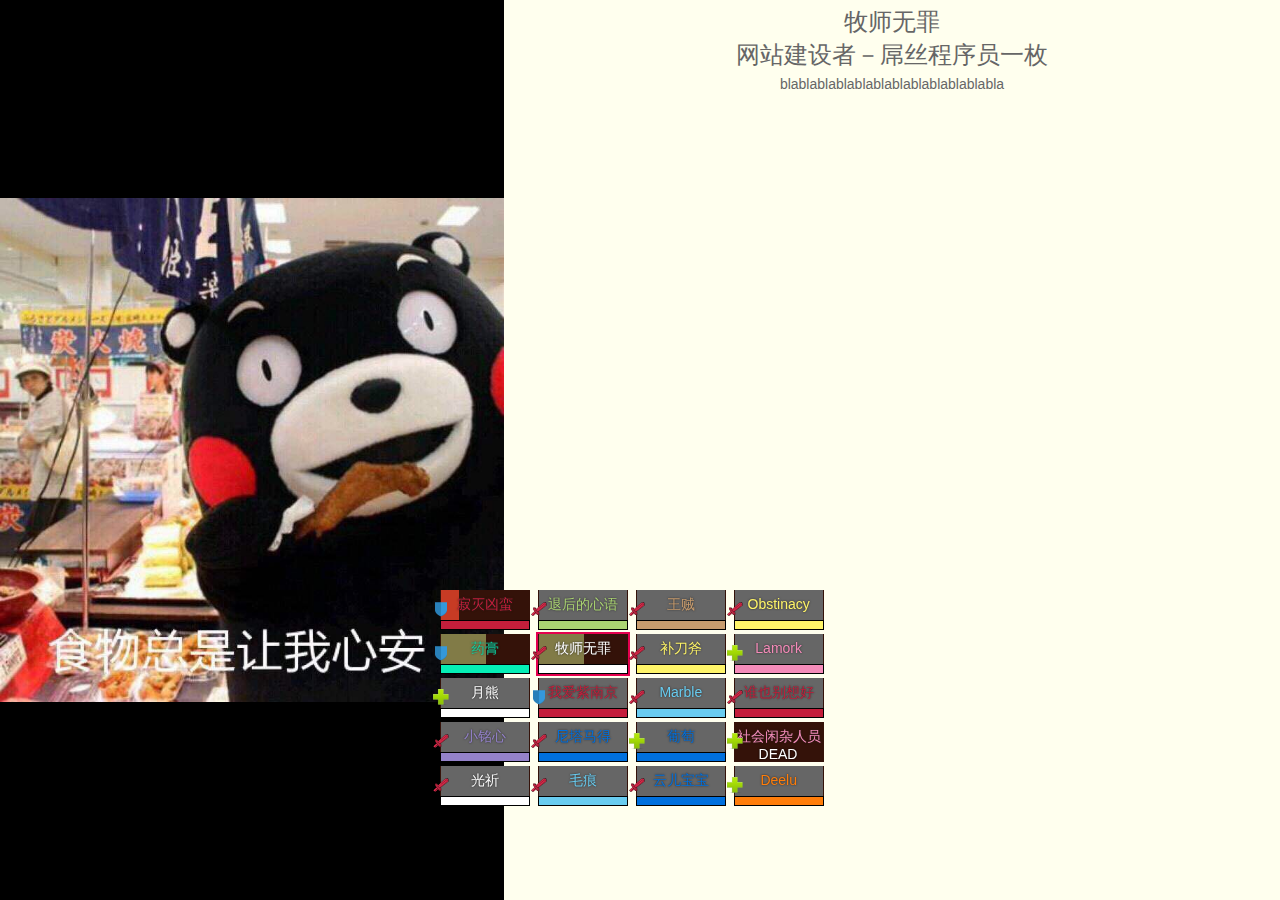
==== userInfor.html @ c77a9f1b "new ability get" ====
﻿<!DOCTYPE html>
<html>
<head>
	<title>LittleBuster-IntroPage</title>
    <link rel="stylesheet" type="text/css" href="static/css/main.css">
    <script type="text/javascript" src="static/js/zepto.min.js"></script>
</head>
<body >
<!-- <div class="body-main-bg-icc bg-lock"></div>
<h1 class="main-title">Video Zone</h1>
<footer>
    <p class="t-c">Website By 无罪</p>
</footer> -->
<div class="stage">
	<ul class="user-intro">
		<li class="user on" id="wuzui">
			<div class="mainpic wuzui"></div>
			<div class="intro">
				<h1 class="h1">牧师无罪</h1>
				<h1 class="h1">网站建设者－屌丝程序员一枚</h1>
				<p>blablablablablablablablablablablabla</p>
			</div>
		</li>
		<li class="user" id="jimie">
			<div class="mainpic jimie"></div>
			<div class="intro">
				<h1 class="h1">寂灭聚聚</h1>
				<h1 class="h1">小学生寂灭</h1>
				<p>天天被爸爸揍 不能开团的团长</p>
			</div>
		</li>
		<li class="user">
			<div class="mainpic"></div>
			<div class="intro"></div>
		</li>
		<li class="user">
			<div class="mainpic"></div>
			<div class="intro"></div>
		</li>
	</ul>
</div>
<div class="grid">
	<ul class="grid-row">
		<li class="cell dk" mbname='jimie'>
			<span class="name">寂灭凶蛮</span>
			<div class="hpbar hp20"></div>
			<div class="energybar"></div>
			<div class="pos tank"></div>
		</li>
		<li class="cell ws" mbname='yaogao'>
			<span class="name">药膏</span>
			<div class="hpbar hp50"></div>
			<div class="energybar"></div>
			<div class="pos tank"></div>
		</li>
		<li class="cell ms" mbname='yuexiong'>
			<span class="name">月熊</span>
			<div class="hpbar"></div>
			<div class="energybar"></div>
			<div class="pos healer"></div>
		</li>
		<li class="cell ss">
			<span class="name">小铭心</span>
			<div class="hpbar"></div>
			<div class="energybar"></div>
			<div class="pos dps"></div>
		</li>
		<li class="cell ms">
			<span class="name">光祈</span>
			<div class="hpbar"></div>
			<div class="energybar"></div>
			<div class="pos dps"></div>
		</li>
	</ul>
	<ul class="grid-row">
		<li class="cell lr">
			<span class="name">退后的心语</span>
			<div class="hpbar"></div>
			<div class="energybar"></div>
			<div class="pos dps"></div>
		</li>
		<li class="cell ms on" mbname='wuzui'>
			<span class="name">牧师无罪</span>
			<div class="hpbar hp50"></div>
			<div class="energybar"></div>
			<div class="pos dps"></div>
		</li>
		<li class="cell dk">
			<span class="name">我爱紫南京</span>
			<div class="hpbar"></div>
			<div class="energybar"></div>
			<div class="pos tank"></div>
		</li>
		<li class="cell sm">
			<span class="name">尼塔马得</span>
			<div class="hpbar"></div>
			<div class="energybar"></div>
			<div class="pos dps"></div>
		</li>
		<li class="cell fs">
			<span class="name">毛痕</span>
			<div class="hpbar"></div>
			<div class="energybar"></div>
			<div class="pos dps"></div>
		</li>
	</ul>
	<ul class="grid-row">
		<li class="cell zs">
			<span class="name">王贼</span>
			<div class="hpbar"></div>
			<div class="energybar"></div>
			<div class="pos dps"></div>
		</li>
		<li class="cell dz">
			<span class="name">补刀斧</span>
			<div class="hpbar"></div>
			<div class="energybar"></div>
			<div class="pos dps"></div>
		</li>
		<li class="cell fs">
			<span class="name">Marble</span>
			<div class="hpbar"></div>
			<div class="energybar"></div>
			<div class="pos dps"></div>
		</li>
		<li class="cell sm">
			<span class="name">葡萄</span>
			<div class="hpbar"></div>
			<div class="energybar"></div>
			<div class="pos healer"></div>
		</li>
		<li class="cell sm">
			<span class="name">云儿宝宝</span>
			<div class="hpbar"></div>
			<div class="energybar"></div>
			<div class="pos dps"></div>
		</li>
	</ul>
	<ul class="grid-row">
		<li class="cell dz">
			<span class="name">Obstinacy</span>
			<div class="hpbar"></div>
			<div class="energybar"></div>
			<div class="pos dps"></div>
		</li>
		<li class="cell qs">
			<span class="name">Lamork</span>
			<div class="hpbar"></div>
			<div class="energybar"></div>
			<div class="pos healer"></div>
		</li>
		<li class="cell dk">
			<span class="name">谁也别想好</span>
			<div class="hpbar"></div>
			<div class="energybar"></div>
			<div class="pos dps"></div>
		</li>
		<li class="cell qs">
			<span class="name">社会闲杂人员</span>
			<div class="hpbar dead"></div>
			<div class="energybar hide"></div>
			<div class="pos healer"></div>
		</li>
		<li class="cell xd">
			<span class="name">Deelu</span>
			<div class="hpbar"></div>
			<div class="energybar"></div>
			<div class="pos healer"></div>
		</li>
	</ul>
</div>
<script type="text/javascript">
    $(function(){
        $('.grid .grid-row .cell').live('click',function(){
        	// user select
        	$('.grid .grid-row .cell').removeClass('on');
        	$(this).addClass('on');
        	// infor show
        	var mbName=$(this).attr("mbname");
        	if (mbName) {
        		$(".stage .user-intro .user").removeClass("on");
        		$("#"+mbName).addClass("on");
        	} else {
        		console.log('no info')
        	}

        })
    });
</script>
</body>
</html>
---- static/css/main.css ----
/* css reset */
body,div,dl,dt,dd,ul,ol,li,h1,h2,h3,h4,h5,h6,pre,code,form,fieldset,legend,input,textarea,p,blockquote,th,td,aside,article,footer,figcaption,figure,header,hgroup,menu,nav,section,summary,time,mark,audio,video {
    margin: 0;
    padding: 0;
    -webkit-tap-highlight-color: rgba(0,0,0,0);
    font-size: 1.4rem;
    color: #666;
    font-weight:normal;
}
html {
    -webkit-overflow-scrolling: touch;
    -webkit-text-size-adjust: 100%;
    font-size: 62.5%;
}
body {
    font-family:'Hiragino Sans GB','Hiragino Sans GB W3','Microsoft YaHei',tahoma,arial,sans-serif;
    min-width: 320px;
    -webkit-font-smoothing: subpixel-antialiased;
}

table {
    border-collapse:collapse;
}
caption,th,td {
    text-align:left;
}
ul, ol {
    list-style: none;
}
img {
    max-width: 100%;
    height: auto;
    vertical-align: middle;
    border: none;
}
i, em {
    font-style: normal;
}
textarea {
    resize:none;
    border:none;
    background:transparent;
}
button, input, select, textarea {
    font-family: inherit;
    font-size: 100%;
    vertical-align: middle;
    outline: none;
}
button, input[type="text"], input[type="button"], input[type="search"], input[type="submit"],textarea {
    -webkit-appearance: none;
}
input[type=search]::-webkit-search-cancel-button, input[type=search]::-webkit-search-decoration {
-webkit-appearance:none;
}
[class^="ico-"]{
    overflow: hidden;
    display: inline-block;
    vertical-align: middle;
    margin-top: -1px;
    font-size: 10px;
    padding:0 4px;
    border-radius:4px;
    color:#fff;
    white-space:nowrap;
}
b{
    font-weight: normal;
}
a{
    text-decoration: none;
}
select,input{
    border:none;
    background:transparent;
    vertical-align: baseline;
    padding:0 9px;
    width: 100%;
}
select{
    -webkit-appearance: none;
    color:#999;
    margin-top: 0;
}
small{
    color: #999;
}
.box-zone{padding: 20px;display: block;width: 1024px;margin:0 auto;}
.box-zone .item-list{
	display: block;
}
.item-list .case{
	width: 33%;
    transition:.2s;
    -webkit-transition:.2s;
	height: 200px;
	background: rgba(3,3,3,.2);
	display: inline-block;
	box-shadow: 2px 2px 2px rgba(12,12,12,.8);
	margin-bottom: 10px;
	text-align: center;
	font-size: 40px;
	line-height: 100px;
	color: #fff;
	text-shadow:0 0 10px #fff,0 -6px 10px rgba(255,255,255,.3),0 6px 10px rgba(255,255,255,.3)
}
.item-list .case .title{
    font-size: 35px;
    color: #fffff0;
}
.item-list .case:hover{
    transform:scale(1.1);
    -webkit-transform:scale(1.1);
}
.item-list .case:nth-child(3n+1){
    transform-origin:left;
    -webkit-transform-origin:left;
    
}
.item-list .case:nth-child(3n+3){
    transform-origin:right;
    -webkit-transform-origin:right;
    
}
body{
    background: #000;
}
.t-c{
    text-align: center;
}
.box-zone .title{
    font-size: 26px;
    margin-left: 4px;
    color: #fff;
    cursor: default;
    position: relative;
    z-index: 3;
    overflow: hidden;
}
.db-text:after{
    content: 'Main Team Members';
    position: absolute;
    left: 2px;
    top: 2px;
    color: #999;
    display: block;
    z-index: 1;
    opacity: .5
}
.entry-link{
    font-size: 50px;
    text-align: center;
    background: rgba(96,220,64,.8);
    color: #fff;
    text-shadow:0 0 10px #fff,0 -6px 10px rgba(255,255,255,.3),0 6px 10px rgba(255,255,255,.3);
    padding: 10px;
    border-radius: 10px;
    border: 1px solid rgba(12,12,12,.8);
    cursor: pointer;
}
.body-main-bg{
    background: url(../images/bgimage.jpg) no-repeat;
    background-size: cover;
}
.body-main-bg-icc{
    background: url(../images/icc.jpg) no-repeat;
    background-size: cover;
}
a.round{
    transition:.5s;
    -webkit-transition:.5s;
}
a.round{
    width: 140px;
    color: #eee;
    font: 28px/30px LeagueGothicRegular;
    text-transform: uppercase;
    text-shadow: #6f0909 0 -1px 1px;
    border: 1px solid #333;
    display: inline-block;
    padding: 40px 100px;
    -moz-border-radius: 100px;
    -webkit-border-radius: 100px;
    border-radius: 100px;
    -moz-box-shadow: inset rgba(255,255,255,.8) 0 2px 1px;
    -webkit-box-shadow: inset rgba(255,255,255,.8) 0 2px 1px;
    box-shadow: inset rgba(255,255,255,.8) 0 2px 1px;
    background: transparent;
}

a.round:active {
    -moz-box-shadow: rgba(255,255,255,1) 0 0 10px, rgba(255,255,255,1) 0 0 15px, inset rgba(255,255,255,.8) 0 2px 4px;
    -webkit-box-shadow: rgba(255,255,255,1) 0 0 10px, rgba(255,255,255,1) 0 0 15px, inset rgba(255,255,255,.8) 0 2px 4px;
    box-shadow: rgba(255,255,255,1) 0 0 10px, rgba(255,255,255,1) 0 0 15px, inset rgba(255,255,255,.8) 0 2px 4px;
}

a.round:hover {
    -moz-box-shadow: inset rgba(0,0,0,.5) 0 4px 4px;
    -webkit-box-shadow:  inset rgba(0,0,0,.5) 0 4px 4px;
    box-shadow: inset rgba(0,0,0,.5) 0 4px 4px;
    background: rgba(0,0,0,.1);
    color: #fff;
    text-shadow:0 0 10px #fff,0 -6px 10px rgba(255,255,255,.3),0 6px 10px rgba(255,255,255,.3)
}
.main-title{
    display:block;text-align:center;color:#fff;font-size:72px;cursor: default;
}
footer{
    margin:50px 0;
}
.cl-bg-dk:hover{
    background: rgba(196,30,59,.8);
}
.cell.dk .energybar{
    background: rgba(196,30,59,1);
}
.cl-bg-xd:hover{
    background: rgba(255,125,10,.8);
}
.cell.xd .energybar{
    background: rgba(255,125,10,1);
}
.cl-bg-lr:hover{
    background: rgba(171,212,115,.8);
}
.cell.lr .energybar{
    background: rgba(171,212,115,1);
}
.cl-bg-fs:hover{
    background: rgba(105,204,240,.8);
}
.cell.fs .energybar{
    background: rgba(105,204,240,1);
}
.cl-bg-qs:hover{
    background: rgba(245,140,186,.8);
}
.cell.qs .energybar{
    background: rgba(245,140,186,1);
}
.cl-bg-ms:hover{
    background: rgba(255,255,255,.8);
    color: #FFA500;
}
.cell.ms .energybar{
    background: rgba(255,255,255,1);
}
.cl-bg-ms:hover .title{
    color: #FFA500;
}
.cl-bg-dz:hover{
    background: rgba(255,245,105,.8);
}
.cell.dz .energybar{
    background: rgba(255,245,105,1);
}
.cl-bg-sm:hover{
    background: rgba(0,112,222,.8);
}
.cell.sm .energybar{
    background: rgba(0,112,222,1);
}
.cl-bg-ss:hover{
    background: rgba(148,130,201,.8);
}
.cell.ss .energybar{
    background: rgba(148,130,201,1);
}
.cl-bg-zs:hover{
    background: rgba(199,156,110,.8); 
}
.cell.zs .energybar{
    background: rgba(199,156,110,1); 
}
.cl-bg-ws:hover{
    background: rgba(5,239,182,.8);
}
.cell.ws .energybar{
    background: rgba(5,239,182,1);
}

.cl-text-dk,.cell.dk .name{
    color: rgba(196,30,59,1);
}
.cl-text-xd,.cell.xd .name{
    color: rgba(255,125,10,1);
}
.cl-text-lr,.cell.lr .name{
    color: rgba(171,212,115,1);
}
.cl-text-fs,.cell.fs .name{
    color: rgba(105,204,240,1);
}
.cl-text-qs,.cell.qs .name{
    color: rgba(245,140,186,1);
}
.cl-text-ms,.cell.ms .name{
    color: rgba(255,255,255,1);
}
.cl-text-dz,.cell.dz .name{
    color: rgba(255,245,105,1);
}
.cl-text-sm,.cell.sm .name{
    color: rgba(0,112,222,1);
}
.cl-text-ss,.cell.ss .name{
    color: rgba(148,130,201,1);
}
.cl-text-zs,.cell.zs .name{
    color: rgba(199,156,110,1); 
}
.cl-text-ws,.cell.ws .name{
    color: rgba(5,239,182,.8);
}
.video-list{
    display: block;
}
.video-list .half-item{
    width: 480px;
    height: 400px;
    background: rgba(3,3,3,.2);
    display: inline-block;
    box-shadow: 2px 2px 2px rgba(12,12,12,.8);
    margin-bottom: 60px;
    text-align: center;
    font-size: 40px;
    line-height: 100px;
    color: #fff;
    text-shadow:0 0 10px #fff,0 -6px 10px rgba(255,255,255,.3),0 6px 10px rgba(255,255,255,.3);
    position: relative;
}
.video-list .half-item:after{
    content: '虎哥一炸19 惊艳全场';
    color: #fff;
    bottom: -80px;
    position: absolute;
    left: 0;
    right: 0;
}
.bg-lock{
    position: fixed;
    top: 0;
    left: 0;
    display: block;
    width: 100%;
    height: 100%;
    z-index: -1;
}
.grid {
    width: 400px;
    height: 220px;
    display: block;
    position: fixed;
    left: 50%;
    bottom: 10%;
    margin-left: -200px;
}
.grid .grid-row{
    display: inline-block;
}
.grid .grid-row .cell{
    width: 90px;
    text-align: center;
    height: 40px;
    margin: 0 4px 4px 0;
    background: #341209;
    color: #fff;
    display: block;
    position: relative;
    cursor: hand;
}
.cell .name{
    position: relative;
    z-index: 2;
    text-shadow:0 0 2px #222;
    display: block;
    -webkit-transform: translateY(6px);
       -moz-transform: translateY(6px);
        -ms-transform: translateY(6px);
         -o-transform: translateY(6px);
            transform: translateY(6px);
}
.cell.on:after{
    content: '';
    width: 90px;
    left: -2px;
    top: -2px;
    height: 40px;
    z-index: 1;
    position: absolute;
    border:2px solid #e5004f;
}
/*hp bar*/
.hpbar{
    background: #666;
    width: 98%;
    height: 100%;
    position: absolute;
    left: 1%;
    top: 0;
    z-index: 1;
    -webkit-transition: all .25s ease-in-out;
       -moz-transition: all .25s ease-in-out;
        -ms-transition: all .25s ease-in-out;
         -o-transition: all .25s ease-in-out;
            transition: all .25s ease-in-out;
}
.hpbar.hp50{
    width: 50%;
    background: #817b47;
}
.hpbar.hp20{
    width: 20%;
    background: #c73b24;
}
.hpbar.dead{
    width: 0;
    background: #c73b24;
}
.hpbar.dead:after{
    content: 'DEAD';
    color: #fff;
    text-shadow:0 0 2px #000;
    position: absolute;
    bottom: 0;
    left: 24px;
}
/*energy bar*/
.energybar{
    border:1px solid #000;
    background: blue;
    position: absolute;
    bottom: 0;
    width: 88px;
    height: 8px;
    z-index: 10;
}
.pos.tank:after{
    position: absolute;
    content: '';
    background: url(.././images/tank.png) no-repeat;
    background-size: contain;
    background-position: center center;
    width: 16px;
    height: 16px;
    color: blue;
    left: -7px;
    top: 11px;
    z-index: 11;
}
.pos.healer:after{
    position: absolute;
    content: '';
    background: url(.././images/healer.png) no-repeat;
    background-size: contain;
    background-position: center center;
    width: 16px;
    height: 16px;
    color: blue;
    left: -7px;
    top: 11px;
    z-index: 11;
}
.pos.dps:after{
    position: absolute;
    content: '';
    background: url(.././images/dps.png) no-repeat;
    background-size: contain;
    background-position: center center;
    width: 16px;
    height: 16px;
    color: blue;
    left: -7px;
    top: 11px;
    z-index: 11;
}
.stage{
    position: absolute;
    top: 0;
    left: 0;
    right: 0;
    bottom: 0;
    background: #333;
}
.stage .user-intro{
    width: 100%;
    height: 100%;
    position: absolute;
    overflow: hidden;
    text-align: center;
}
.user-intro .h1{
    font-size: 24px;
    line-height: 24px;
    margin-bottom: 9px;
}
.stage .user-intro .user{
    height: 100%;
    width: 100%;
    position: absolute;
    display: -webkit-box;
    display: -moz-box;
    display: -o-box;
    display: -ms-flexbox;
    display: flex;
    opacity: 0;
    -webkit-transition: all .25s ease-in-out;
       -moz-transition: all .25s ease-in-out;
        -ms-transition: all .25s ease-in-out;
         -o-transition: all .25s ease-in-out;
            transition: all .25s ease-in-out;
}
.stage .user-intro .user.on{
    opacity: 1;
}
.stage .user-intro .user .mainpic{
    width: 40%;
    height: 100%;
    background-color: #000;
}
.stage .user-intro .user .intro{
    width: 60%;
    height: 100%;
    background: #ffe;
    padding: 10px;
}
.hide{
    display: none!important;
}
.mainpic.wuzui{
    background-image: url(.././images/intro/wuzui.png);
    background-size: contain;
    background-position: center center;
    background-repeat: no-repeat;
}
.mainpic.jimie{
    background-image: url(.././images/intro/jimie.jpg);
    background-size: contain;
    background-position: center center;
    background-repeat: no-repeat;
}
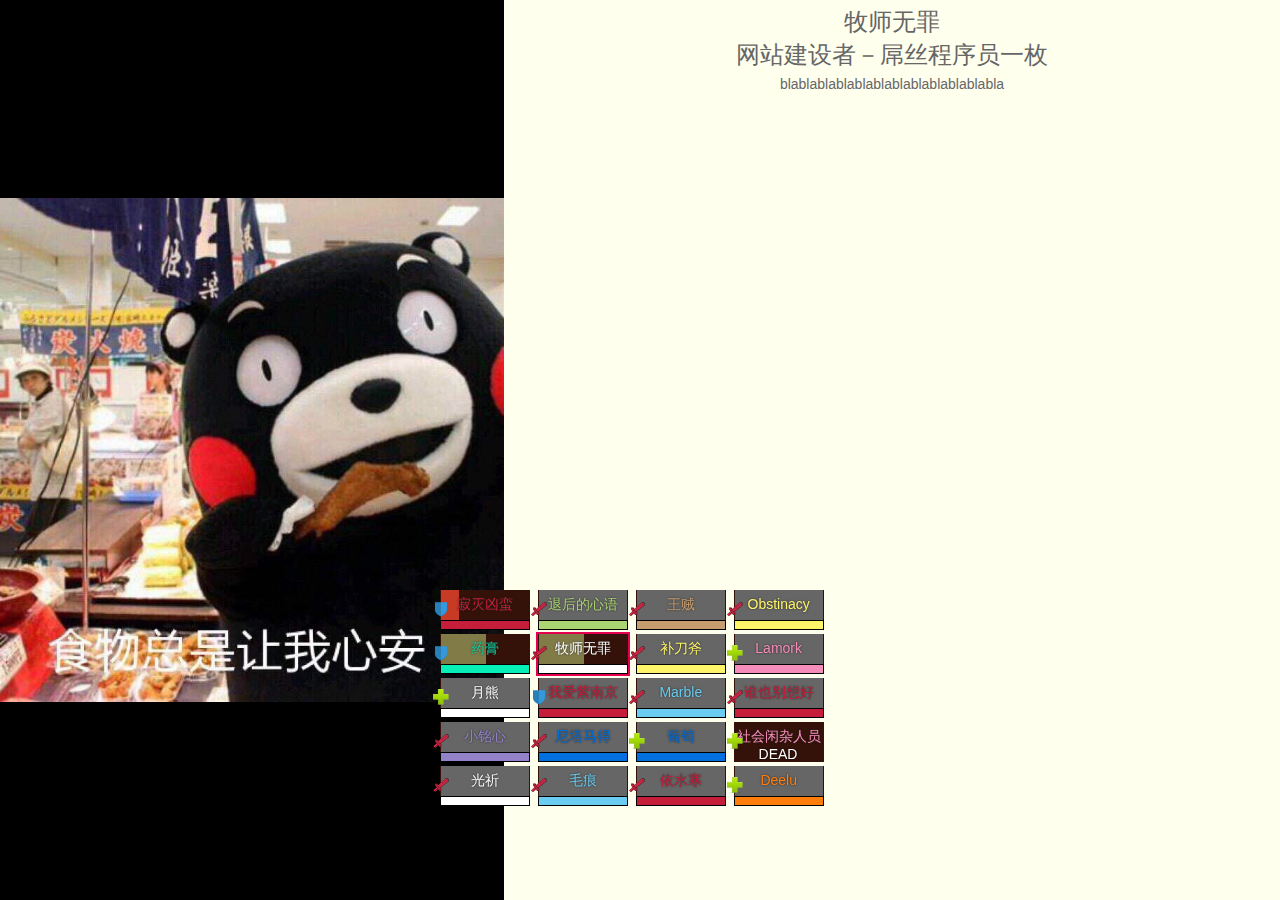
==== commit 55a7e949: "infor modify" ====
--- a/userInfor.html
+++ b/userInfor.html
@@ -29,13 +29,149 @@
 				<p>天天被爸爸揍 不能开团的团长</p>
 			</div>
 		</li>
-		<li class="user">
-			<div class="mainpic"></div>
-			<div class="intro"></div>
-		</li>
-		<li class="user">
-			<div class="mainpic"></div>
-			<div class="intro"></div>
+		<li class="user" id="yaogao">
+			<div class="mainpic yaogao"></div>
+			<div class="intro">
+				<h1 class="h1">药膏聚聚</h1>
+				<h1 class="h1">“特级厨师”（腿毛厨师） </h1>
+				<p>副坦克 “很硬” 总喜欢做美食发出来 （总会带着毛腿）</p>
+			</div>
+		</li>
+		<li class="user" id="yuexiong">
+			<div class="mainpic yuexiong"></div>
+			<div class="intro">
+				<h1 class="h1">月熊叔叔</h1>
+				<h1 class="h1">《戒律牧》这仨字的诠释者</h1>
+				<p>”月熊声音又好听 技术又好 EQ还高“ ————摘自葡萄原话</p>
+			</div>
+		</li>
+		<li class="user" id="mingxin">
+			<div class="mainpic mingxin"></div>
+			<div class="intro">
+				<h1 class="h1">小铭心聚聚</h1>
+				<h1 class="h1">美食家 真－superdps</h1>
+				<p>主力dps 见到小铭心聚聚之前都不知道 术士dps能这么高 生存能这么强 （这么能A）</p>
+			</div>
+		</li>
+		<li class="user" id="guanglaoban">
+			<div class="mainpic guanglaoban"></div>
+			<div class="intro">
+				<h1 class="h1">光老板</h1>
+				<h1 class="h1">股神亮</h1>
+				<p>工会形象代言人颜值担当 暗牧的先驱者 年轻有为的好青年</p>
+			</div>
+		</li>
+		<li class="user" id="xinyu">
+			<div class="mainpic xinyu"></div>
+			<div class="intro">
+				<h1 class="h1">心语聚聚</h1>
+				<h1 class="h1">特别会射的猎人</h1>
+				<p>虎哥的死敌 酷爱dota的聚聚</p>
+			</div>
+		</li>
+		<li class="user" id="nanjing">
+			<div class="mainpic nanjing"></div>
+			<div class="intro">
+				<h1 class="h1">南京聚聚</h1>
+				<h1 class="h1">企业家 南京土豆王</h1>
+				<p>工会主坦克 ccnp（网管证）持有者 南京企业家 最爱大学生</p>
+			</div>
+		</li>
+		<li class="user" id="kuangfeng">
+			<div class="mainpic kuangfeng"></div>
+			<div class="intro">
+				<h1 class="h1">狂风聚聚</h1>
+				<h1 class="h1">世界萨</h1>
+				<p>如果是你个dps萨满 应该会很熟悉《尼塔玛徳》这个名字 ps4土豪聚聚 收藏了全种类的无双(无罪：50收！)</p>
+			</div>
+		</li>
+		<li class="user" id="maohen">
+			<div class="mainpic maohen"></div>
+			<div class="intro">
+				<h1 class="h1">毛痕</h1>
+				<h1 class="h1">自称“国服第一法师” 又称玻璃心的毛痕</h1>
+				<p>唱歌特别棒 很2的法师 很2的法师 很2的法师 重要的事情要说三遍</p>
+			</div>
+		</li>
+		<li class="user" id="wangzei">
+			<div class="mainpic wangzei"></div>
+			<div class="intro">
+				<h1 class="h1">王贼</h1>
+				<h1 class="h1">不坦不奶的純DPS</h1>
+				<p>信仰战 但是叫王贼 </p>
+			</div>
+		</li>
+		<li class="user" id="budaofu">
+			<div class="mainpic budaofu"></div>
+			<div class="intro">
+				<h1 class="h1">补刀聚聚</h1>
+				<h1 class="h1">盗贼 </h1>
+				<p>月熊叔叔的好基友</p>
+			</div>
+		</li>
+		<li class="user" id="mabi">
+			<div class="mainpic mabi"></div>
+			<div class="intro">
+				<h1 class="h1">Marble</h1>
+				<h1 class="h1">“麻痹法师”(因为名字念起来像)</h1>
+				<p>AVG爱好者 曾经是羡煞旁人的现充 FD黑手他自己录视频 炸了大团 还好过了 不过视频被他雪藏了。。。</p>
+			</div>
+		</li>
+		<li class="user" id="putao">
+			<div class="mainpic putao"></div>
+			<div class="intro">
+				<h1 class="h1">葡萄</h1>
+				<h1 class="h1">大买美元</h1>
+				<p>输入法崩坏者 需要翻译才能看懂她打的字 弹幕没躲＝大买美元</p>
+			</div>
+		</li>
+		<li class="user" id="yishuihan">
+			<div class="mainpic yishuihan"></div>
+			<div class="intro">
+				<h1 class="h1">依水寒</h1>
+				<h1 class="h1">男♀孩子</h1>
+				<p>客串3坦 LL信徒 舰女人中毒者 NICONICONI</p>
+			</div>
+		</li>
+		<li class="user" id="ob">
+			<div class="mainpic ob"></div>
+			<div class="intro">
+				<h1 class="h1">ob聚聚</h1>
+				<h1 class="h1">暗黑三2000级大神</h1>
+				<p>暗黑三国服霸榜者</p>
+			</div>
+		</li>
+		<li class="user" id="lamoke">
+			<div class="mainpic lamoke"></div>
+			<div class="intro">
+				<h1 class="h1">Lamork</h1>
+				<h1 class="h1">奶骑 据说翻唱了南山南</h1>
+				<p>南山南,北秋悲/南山有谷堆/南风喃,北海北/北海有墓碑 </p>
+			</div>
+		</li>
+		<li class="user" id="kebi">
+			<div class="mainpic kebi"></div>
+			<div class="intro">
+				<h1 class="h1">科比 </h1>
+				<h1 class="h1">kof中毒者 科比铁粉</h1>
+				<p>臭不要碧莲的喜欢黑丝 喜欢小妹儿 苏帕蒂皮埃斯 人肉外挂 t3肩膀持有者 天天打儿子</p>
+			</div>
+		</li>
+		<li class="user" id="dilu">
+			<div class="mainpic dilu"></div>
+			<div class="intro">
+				<h1 class="h1">滴露姐姐</h1>
+				<h1 class="h1">柔情的吐槽拍档</h1>
+				<p>奶德里输出打得最高的！</p>
+			</div>
+		</li>
+		<li class="user" id="huge">
+			<div class="mainpic huge"></div>
+			<div class="intro">
+				<h1 class="h1">虎哥</h1>
+				<h1 class="h1">2b奶骑 成就玩家 神经病患者</h1>
+				<p>曾经卖给工作室5000w严重波动了G市场 成就玩家 酷爱吃屎 曾上演1炸14的好戏</p>
+			</div>
 		</li>
 	</ul>
 </div>
@@ -59,13 +195,13 @@
 			<div class="energybar"></div>
 			<div class="pos healer"></div>
 		</li>
-		<li class="cell ss">
+		<li class="cell ss" mbname='mingxin'>
 			<span class="name">小铭心</span>
 			<div class="hpbar"></div>
 			<div class="energybar"></div>
 			<div class="pos dps"></div>
 		</li>
-		<li class="cell ms">
+		<li class="cell ms" mbname='guanglaoban'>
 			<span class="name">光祈</span>
 			<div class="hpbar"></div>
 			<div class="energybar"></div>
@@ -73,7 +209,7 @@
 		</li>
 	</ul>
 	<ul class="grid-row">
-		<li class="cell lr">
+		<li class="cell lr" mbname='xinyu'>
 			<span class="name">退后的心语</span>
 			<div class="hpbar"></div>
 			<div class="energybar"></div>
@@ -85,19 +221,19 @@
 			<div class="energybar"></div>
 			<div class="pos dps"></div>
 		</li>
-		<li class="cell dk">
+		<li class="cell dk" mbname='nanjing'>
 			<span class="name">我爱紫南京</span>
 			<div class="hpbar"></div>
 			<div class="energybar"></div>
 			<div class="pos tank"></div>
 		</li>
-		<li class="cell sm">
+		<li class="cell sm" mbname='kuangfeng'>
 			<span class="name">尼塔马得</span>
 			<div class="hpbar"></div>
 			<div class="energybar"></div>
 			<div class="pos dps"></div>
 		</li>
-		<li class="cell fs">
+		<li class="cell fs" mbname='maohen'>
 			<span class="name">毛痕</span>
 			<div class="hpbar"></div>
 			<div class="energybar"></div>
@@ -105,63 +241,63 @@
 		</li>
 	</ul>
 	<ul class="grid-row">
-		<li class="cell zs">
+		<li class="cell zs" mbname='wangzei'>
 			<span class="name">王贼</span>
 			<div class="hpbar"></div>
 			<div class="energybar"></div>
 			<div class="pos dps"></div>
 		</li>
-		<li class="cell dz">
+		<li class="cell dz" mbname='budaofu'>
 			<span class="name">补刀斧</span>
 			<div class="hpbar"></div>
 			<div class="energybar"></div>
 			<div class="pos dps"></div>
 		</li>
-		<li class="cell fs">
+		<li class="cell fs" mbname='mabi'>
 			<span class="name">Marble</span>
 			<div class="hpbar"></div>
 			<div class="energybar"></div>
 			<div class="pos dps"></div>
 		</li>
-		<li class="cell sm">
+		<li class="cell sm" mbname='putao'>
 			<span class="name">葡萄</span>
 			<div class="hpbar"></div>
 			<div class="energybar"></div>
 			<div class="pos healer"></div>
 		</li>
-		<li class="cell sm">
-			<span class="name">云儿宝宝</span>
+		<li class="cell dk" mbname='yishuihan'>
+			<span class="name">依水寒</span>
 			<div class="hpbar"></div>
 			<div class="energybar"></div>
 			<div class="pos dps"></div>
 		</li>
 	</ul>
 	<ul class="grid-row">
-		<li class="cell dz">
+		<li class="cell dz" mbname='ob'>
 			<span class="name">Obstinacy</span>
 			<div class="hpbar"></div>
 			<div class="energybar"></div>
 			<div class="pos dps"></div>
 		</li>
-		<li class="cell qs">
+		<li class="cell qs" mbname='lamoke'>
 			<span class="name">Lamork</span>
 			<div class="hpbar"></div>
 			<div class="energybar"></div>
 			<div class="pos healer"></div>
 		</li>
-		<li class="cell dk">
+		<li class="cell dk" mbname='kebi'>
 			<span class="name">谁也别想好</span>
 			<div class="hpbar"></div>
 			<div class="energybar"></div>
 			<div class="pos dps"></div>
 		</li>
-		<li class="cell qs">
+		<li class="cell qs" mbname='huge'>
 			<span class="name">社会闲杂人员</span>
 			<div class="hpbar dead"></div>
 			<div class="energybar hide"></div>
 			<div class="pos healer"></div>
 		</li>
-		<li class="cell xd">
+		<li class="cell xd" mbname='dilu'>
 			<span class="name">Deelu</span>
 			<div class="hpbar"></div>
 			<div class="energybar"></div>
--- a/static/css/main.css
+++ b/static/css/main.css
@@ -538,4 +538,10 @@
     background-size: contain;
     background-position: center center;
     background-repeat: no-repeat;
+}
+.mainpic.huge{
+    background-image: url(.././images/intro/huge.jpg);
+    background-size: contain;
+    background-position: center center;
+    background-repeat: no-repeat;
 }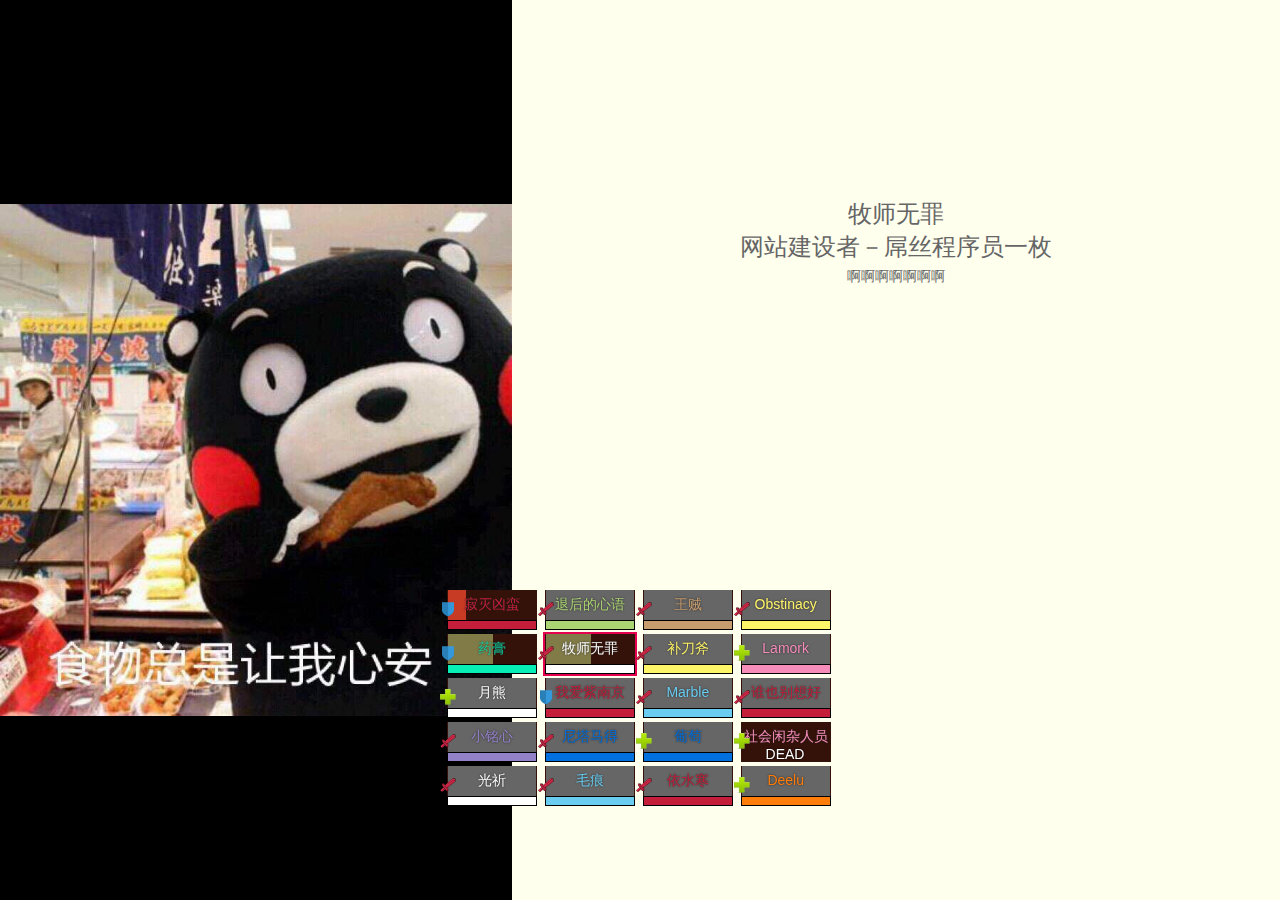
==== commit ad201c47: "local" ====
--- a/userInfor.html
+++ b/userInfor.html
@@ -1,6 +1,9 @@
 ﻿<!DOCTYPE html>
 <html>
 <head>
+	<meta name="viewport" content="width=device-width, initial-scale=1, maximum-scale=1, user-scalable=no">
+    <meta name="apple-mobile-web-app-capable" content="yes">
+    <meta name="format-detection" content="telephone=no">
 	<title>LittleBuster-IntroPage</title>
     <link rel="stylesheet" type="text/css" href="static/css/main.css">
     <script type="text/javascript" src="static/js/zepto.min.js"></script>
@@ -16,15 +19,15 @@
 		<li class="user on" id="wuzui">
 			<div class="mainpic wuzui"></div>
 			<div class="intro">
-				<h1 class="h1">牧师无罪</h1>
+				<h1 class="h1 title">牧师无罪</h1>
 				<h1 class="h1">网站建设者－屌丝程序员一枚</h1>
-				<p>blablablablablablablablablablablabla</p>
+				<p>啊啊啊啊啊啊啊</p>
 			</div>
 		</li>
 		<li class="user" id="jimie">
 			<div class="mainpic jimie"></div>
 			<div class="intro">
-				<h1 class="h1">寂灭聚聚</h1>
+				<h1 class="h1 title">寂灭聚聚</h1>
 				<h1 class="h1">小学生寂灭</h1>
 				<p>天天被爸爸揍 不能开团的团长</p>
 			</div>
@@ -32,7 +35,7 @@
 		<li class="user" id="yaogao">
 			<div class="mainpic yaogao"></div>
 			<div class="intro">
-				<h1 class="h1">药膏聚聚</h1>
+				<h1 class="h1 title">药膏聚聚</h1>
 				<h1 class="h1">“特级厨师”（腿毛厨师） </h1>
 				<p>副坦克 “很硬” 总喜欢做美食发出来 （总会带着毛腿）</p>
 			</div>
@@ -40,7 +43,7 @@
 		<li class="user" id="yuexiong">
 			<div class="mainpic yuexiong"></div>
 			<div class="intro">
-				<h1 class="h1">月熊叔叔</h1>
+				<h1 class="h1 title">月熊叔叔</h1>
 				<h1 class="h1">《戒律牧》这仨字的诠释者</h1>
 				<p>”月熊声音又好听 技术又好 EQ还高“ ————摘自葡萄原话</p>
 			</div>
@@ -48,7 +51,7 @@
 		<li class="user" id="mingxin">
 			<div class="mainpic mingxin"></div>
 			<div class="intro">
-				<h1 class="h1">小铭心聚聚</h1>
+				<h1 class="h1 title">小铭心聚聚</h1>
 				<h1 class="h1">美食家 真－superdps</h1>
 				<p>主力dps 见到小铭心聚聚之前都不知道 术士dps能这么高 生存能这么强 （这么能A）</p>
 			</div>
@@ -56,7 +59,7 @@
 		<li class="user" id="guanglaoban">
 			<div class="mainpic guanglaoban"></div>
 			<div class="intro">
-				<h1 class="h1">光老板</h1>
+				<h1 class="h1 title">光老板</h1>
 				<h1 class="h1">股神亮</h1>
 				<p>工会形象代言人颜值担当 暗牧的先驱者 年轻有为的好青年</p>
 			</div>
@@ -64,7 +67,7 @@
 		<li class="user" id="xinyu">
 			<div class="mainpic xinyu"></div>
 			<div class="intro">
-				<h1 class="h1">心语聚聚</h1>
+				<h1 class="h1 title">心语聚聚</h1>
 				<h1 class="h1">特别会射的猎人</h1>
 				<p>虎哥的死敌 酷爱dota的聚聚</p>
 			</div>
@@ -72,7 +75,7 @@
 		<li class="user" id="nanjing">
 			<div class="mainpic nanjing"></div>
 			<div class="intro">
-				<h1 class="h1">南京聚聚</h1>
+				<h1 class="h1 title">南京聚聚</h1>
 				<h1 class="h1">企业家 南京土豆王</h1>
 				<p>工会主坦克 ccnp（网管证）持有者 南京企业家 最爱大学生</p>
 			</div>
@@ -80,7 +83,7 @@
 		<li class="user" id="kuangfeng">
 			<div class="mainpic kuangfeng"></div>
 			<div class="intro">
-				<h1 class="h1">狂风聚聚</h1>
+				<h1 class="h1 title">狂风聚聚</h1>
 				<h1 class="h1">世界萨</h1>
 				<p>如果是你个dps萨满 应该会很熟悉《尼塔玛徳》这个名字 ps4土豪聚聚 收藏了全种类的无双(无罪：50收！)</p>
 			</div>
@@ -88,7 +91,7 @@
 		<li class="user" id="maohen">
 			<div class="mainpic maohen"></div>
 			<div class="intro">
-				<h1 class="h1">毛痕</h1>
+				<h1 class="h1 title">毛痕</h1>
 				<h1 class="h1">自称“国服第一法师” 又称玻璃心的毛痕</h1>
 				<p>唱歌特别棒 很2的法师 很2的法师 很2的法师 重要的事情要说三遍</p>
 			</div>
@@ -96,7 +99,7 @@
 		<li class="user" id="wangzei">
 			<div class="mainpic wangzei"></div>
 			<div class="intro">
-				<h1 class="h1">王贼</h1>
+				<h1 class="h1 title">王贼</h1>
 				<h1 class="h1">不坦不奶的純DPS</h1>
 				<p>信仰战 但是叫王贼 </p>
 			</div>
@@ -104,7 +107,7 @@
 		<li class="user" id="budaofu">
 			<div class="mainpic budaofu"></div>
 			<div class="intro">
-				<h1 class="h1">补刀聚聚</h1>
+				<h1 class="h1 title">补刀聚聚</h1>
 				<h1 class="h1">盗贼 </h1>
 				<p>月熊叔叔的好基友</p>
 			</div>
@@ -112,7 +115,7 @@
 		<li class="user" id="mabi">
 			<div class="mainpic mabi"></div>
 			<div class="intro">
-				<h1 class="h1">Marble</h1>
+				<h1 class="h1 title">Marble</h1>
 				<h1 class="h1">“麻痹法师”(因为名字念起来像)</h1>
 				<p>AVG爱好者 曾经是羡煞旁人的现充 FD黑手他自己录视频 炸了大团 还好过了 不过视频被他雪藏了。。。</p>
 			</div>
@@ -120,7 +123,7 @@
 		<li class="user" id="putao">
 			<div class="mainpic putao"></div>
 			<div class="intro">
-				<h1 class="h1">葡萄</h1>
+				<h1 class="h1 title">葡萄</h1>
 				<h1 class="h1">大买美元</h1>
 				<p>输入法崩坏者 需要翻译才能看懂她打的字 弹幕没躲＝大买美元</p>
 			</div>
@@ -128,7 +131,7 @@
 		<li class="user" id="yishuihan">
 			<div class="mainpic yishuihan"></div>
 			<div class="intro">
-				<h1 class="h1">依水寒</h1>
+				<h1 class="h1 title">依水寒</h1>
 				<h1 class="h1">男♀孩子</h1>
 				<p>客串3坦 LL信徒 舰女人中毒者 NICONICONI</p>
 			</div>
@@ -136,7 +139,7 @@
 		<li class="user" id="ob">
 			<div class="mainpic ob"></div>
 			<div class="intro">
-				<h1 class="h1">ob聚聚</h1>
+				<h1 class="h1 title">ob聚聚</h1>
 				<h1 class="h1">暗黑三2000级大神</h1>
 				<p>暗黑三国服霸榜者</p>
 			</div>
@@ -144,7 +147,7 @@
 		<li class="user" id="lamoke">
 			<div class="mainpic lamoke"></div>
 			<div class="intro">
-				<h1 class="h1">Lamork</h1>
+				<h1 class="h1 title">Lamork</h1>
 				<h1 class="h1">奶骑 据说翻唱了南山南</h1>
 				<p>南山南,北秋悲/南山有谷堆/南风喃,北海北/北海有墓碑 </p>
 			</div>
@@ -152,7 +155,7 @@
 		<li class="user" id="kebi">
 			<div class="mainpic kebi"></div>
 			<div class="intro">
-				<h1 class="h1">科比 </h1>
+				<h1 class="h1 title">科比 </h1>
 				<h1 class="h1">kof中毒者 科比铁粉</h1>
 				<p>臭不要碧莲的喜欢黑丝 喜欢小妹儿 苏帕蒂皮埃斯 人肉外挂 t3肩膀持有者 天天打儿子</p>
 			</div>
@@ -160,7 +163,7 @@
 		<li class="user" id="dilu">
 			<div class="mainpic dilu"></div>
 			<div class="intro">
-				<h1 class="h1">滴露姐姐</h1>
+				<h1 class="h1 title">滴露姐姐</h1>
 				<h1 class="h1">柔情的吐槽拍档</h1>
 				<p>奶德里输出打得最高的！</p>
 			</div>
@@ -168,7 +171,7 @@
 		<li class="user" id="huge">
 			<div class="mainpic huge"></div>
 			<div class="intro">
-				<h1 class="h1">虎哥</h1>
+				<h1 class="h1 title">虎哥</h1>
 				<h1 class="h1">2b奶骑 成就玩家 神经病患者</h1>
 				<p>曾经卖给工作室5000w严重波动了G市场 成就玩家 酷爱吃屎 曾上演1炸14的好戏</p>
 			</div>
@@ -307,7 +310,7 @@
 </div>
 <script type="text/javascript">
     $(function(){
-        $('.grid .grid-row .cell').live('click',function(){
+        $('.grid .grid-row .cell').on('click',function(){
         	// user select
         	$('.grid .grid-row .cell').removeClass('on');
         	$(this).addClass('on');
--- a/static/css/main.css
+++ b/static/css/main.css
@@ -353,7 +353,8 @@
     position: fixed;
     left: 50%;
     bottom: 10%;
-    margin-left: -200px;
+    margin-left: -193px;
+    z-index: 1000;
 }
 .grid .grid-row{
     display: inline-block;
@@ -493,6 +494,10 @@
     font-size: 24px;
     line-height: 24px;
     margin-bottom: 9px;
+    padding: 0 10px;
+}
+.user-intro .h1.title{
+    margin-top: 25%;
 }
 .stage .user-intro .user{
     height: 100%;
@@ -504,11 +509,11 @@
     display: -ms-flexbox;
     display: flex;
     opacity: 0;
-    -webkit-transition: all .25s ease-in-out;
-       -moz-transition: all .25s ease-in-out;
-        -ms-transition: all .25s ease-in-out;
-         -o-transition: all .25s ease-in-out;
-            transition: all .25s ease-in-out;
+    -webkit-transition: all .5s ease-in-out;
+       -moz-transition: all .5s ease-in-out;
+        -ms-transition: all .5s ease-in-out;
+         -o-transition: all .5s ease-in-out;
+            transition: all .5s ease-in-out;
 }
 .stage .user-intro .user.on{
     opacity: 1;
@@ -517,31 +522,46 @@
     width: 40%;
     height: 100%;
     background-color: #000;
+    padding: 10px 0;
+    overflow: hidden;
 }
 .stage .user-intro .user .intro{
     width: 60%;
     height: 100%;
     background: #ffe;
-    padding: 10px;
+    padding: 10px 0;
 }
 .hide{
     display: none!important;
 }
-.mainpic.wuzui{
+.user.on .mainpic.wuzui{
     background-image: url(.././images/intro/wuzui.png);
     background-size: contain;
     background-position: center center;
     background-repeat: no-repeat;
 }
-.mainpic.jimie{
+.user.on .mainpic.jimie{
     background-image: url(.././images/intro/jimie.jpg);
     background-size: contain;
     background-position: center center;
     background-repeat: no-repeat;
 }
-.mainpic.huge{
+.user.on .mainpic.huge{
     background-image: url(.././images/intro/huge.jpg);
     background-size: contain;
     background-position: center center;
     background-repeat: no-repeat;
+}
+/* Mobile width<700px */
+@media screen and (max-width: 700px){
+    .grid{
+        zoom:.8;
+        bottom: 10px;
+    }
+    .stage .user-intro .user{
+        height: 50%;
+    }
+    .user-intro .h1{
+        margin-top: 30%;
+    }
 }